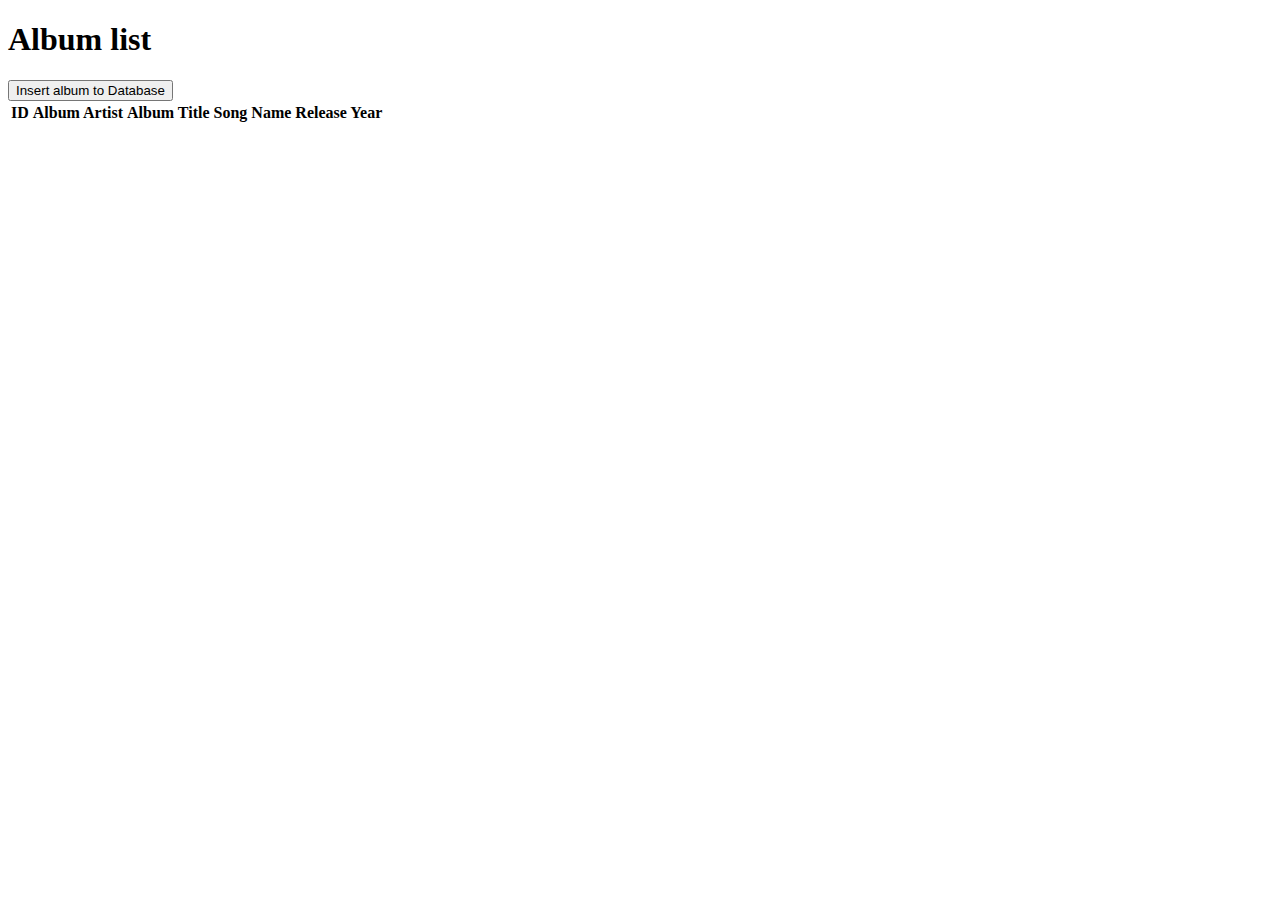
==== src/main/resources/templates/home/index.html @ c91d6c30 "Initial commit" ====
<!DOCTYPE html>
<html lang="en" xmlns="http://www.w3.org/1999/xhtml">
<head>
    <meta charset="UTF-8">
    <title>Music Database</title>
    <link rel="stylesheet" type="text/css" href="/styles/style.css">
</head>
<body>
<h1>Album list</h1>

<a href="/create">
    <button class="btn-create, btn" id="btn-create">Insert album to Database</button>
</a>

<table>
    <thead>
    <tr>
        <th>ID</th>
        <th>Album Artist</th>
        <th>Album Title</th>
        <th>Song Name</th>
        <th>Release Year</th>
    </tr>
    </thead>

    <tbody>
    <tr th:each="album: ${albums}">
        <td th:text="${album.id}"/>
        <td th:text="${album.artistName}"/>
        <td th:text="${album.albumTitle}"/>
        <td th:text="${album.songName}"/>
        <td th:text="${album.releaseYear}"/>
    </tr>
    </tbody>

</table>
</body>
</html>
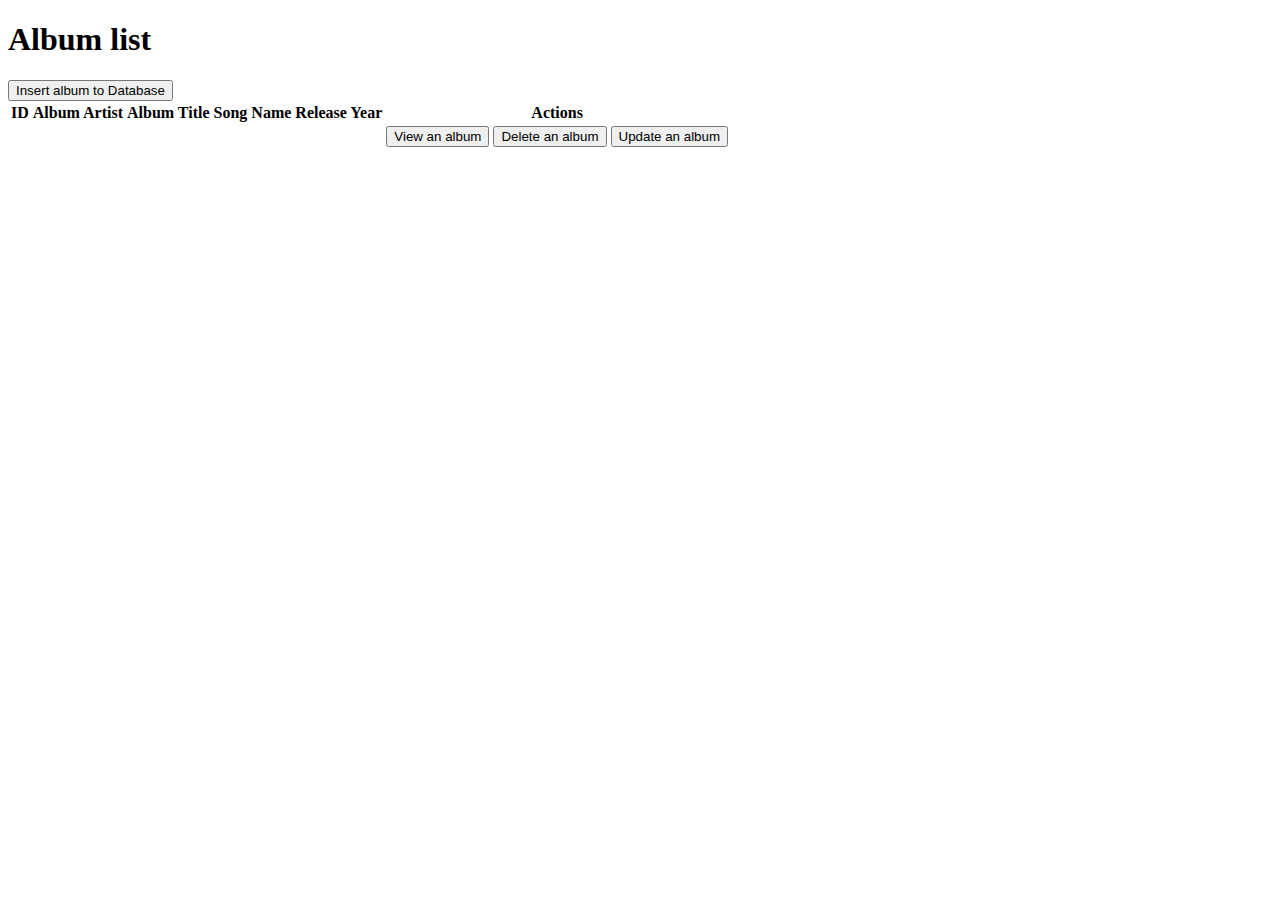
==== commit 9fdb42e8: "Made update, delete and view" ====
--- a/src/main/resources/templates/home/index.html
+++ b/src/main/resources/templates/home/index.html
@@ -3,14 +3,10 @@
 <head>
     <meta charset="UTF-8">
     <title>Music Database</title>
-    <link rel="stylesheet" type="text/css" href="/styles/style.css">
+    <link rel="stylesheet" type="text/css" href="/styles/index.css">
 </head>
 <body>
 <h1>Album list</h1>
-
-<a href="/create">
-    <button class="btn-create, btn" id="btn-create">Insert album to Database</button>
-</a>
 
 <table>
     <thead>
@@ -20,18 +16,34 @@
         <th>Album Title</th>
         <th>Song Name</th>
         <th>Release Year</th>
+        <th>Actions</th>
     </tr>
     </thead>
 
     <tbody>
     <tr th:each="album: ${albums}">
-        <td th:text="${album.id}"/>
-        <td th:text="${album.artistName}"/>
-        <td th:text="${album.albumTitle}"/>
-        <td th:text="${album.songName}"/>
-        <td th:text="${album.releaseYear}"/>
+        <td th:text="${album.id}"></td>
+        <td th:text="${album.artistName}"></td>
+        <td th:text="${album.albumTitle}"></td>
+        <td th:text="${album.songName}"></td>
+        <td th:text="${album.releaseYear}"></td>
+        <td>
+            <a th:href="@{'/viewOne/'+${album.id}}">
+                <button class="btn-viewOne" id="btn-viewOne">View an album</button>
+            </a>
+            <a th:href="@{'/deleteOne/'+${album.id}}">
+                <button class="btn-deleteOne" id="btn-deleteOne">Delete an album</button>
+            </a>
+            <a th:href="@{'/updateOne/'+${album.id}}">
+                <button class="btn-updateOne" id="btn-updateOne">Update an album</button>
+            </a>
+        </td>
     </tr>
     </tbody>
+
+    <a href="/create">
+        <button class="btn-create, btn" id="btn-create">Insert album to Database</button>
+    </a>
 
 </table>
 </body>
